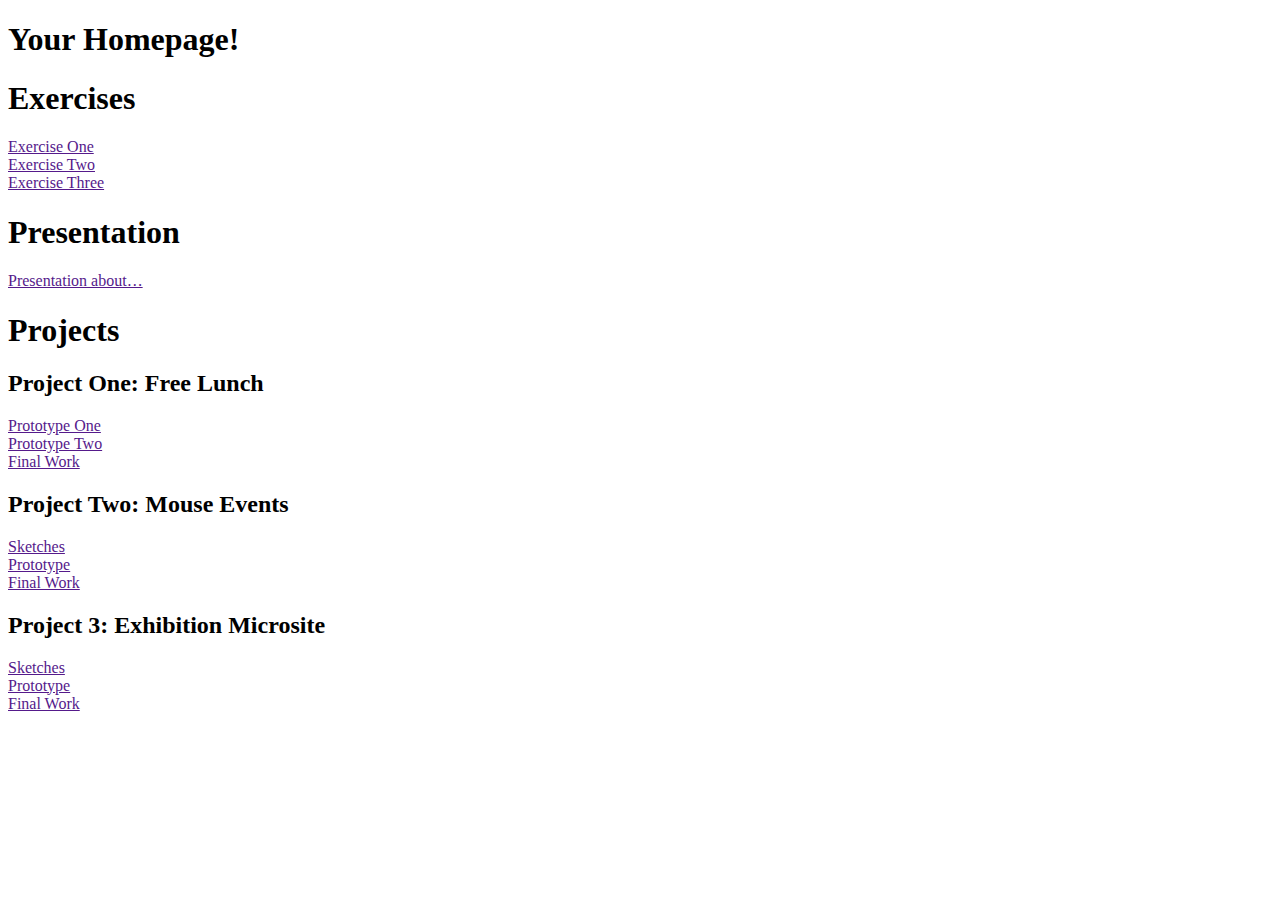
==== index.html @ 88283aa7 "Hello World" ====
<!DOCTYPE html>
<html>
<head>
    <title>Darian Newman</title>
    <meta charset="utf-8" />
    <link rel="stylesheet" href="css/main.css" type="text/css" />
</head>

<body>
	<main id="container">

		<!--website header-->
		<header>
			<h1>Your Homepage!</h1>
		</header>

		<!--class exercises-->
		<section id="exercises">
			<h1>Exercises</h1>
			<a href="" target="blank">Exercise One</a><br>
			<a href="" target="blank">Exercise Two</a><br>
			<a href="" target="blank">Exercise Three</a>
		</section>
		
		<!--weekly presentations-->
		<section id="presentation">
			<h1>Presentation</h1>
			<a href="" target="blank">Presentation about…</a>
		</section>

		<!--main projects-->
		<section id="projects">
		<h1>Projects</h1>
		
		<h2>Project One: Free Lunch</h2>
		<a href="" target="blank">Prototype One</a><br>
		<a href="" target="blank">Prototype Two</a><br>
		<a href="" target="blank">Final Work</a>
		
		<h2>Project Two: Mouse Events</h2>
		<a href="" target="blank">Sketches</a><br>
		<a href="" target="blank">Prototype</a><br>
		<a href="" target="blank">Final Work</a>
		
		<h2>Project 3: Exhibition Microsite</h2>
		<a href="" target="blank">Sketches</a><br>
		<a href="" target="blank">Prototype</a><br>
		<a href="" target="blank">Final Work</a>
	
	</main>
</body>
</html>
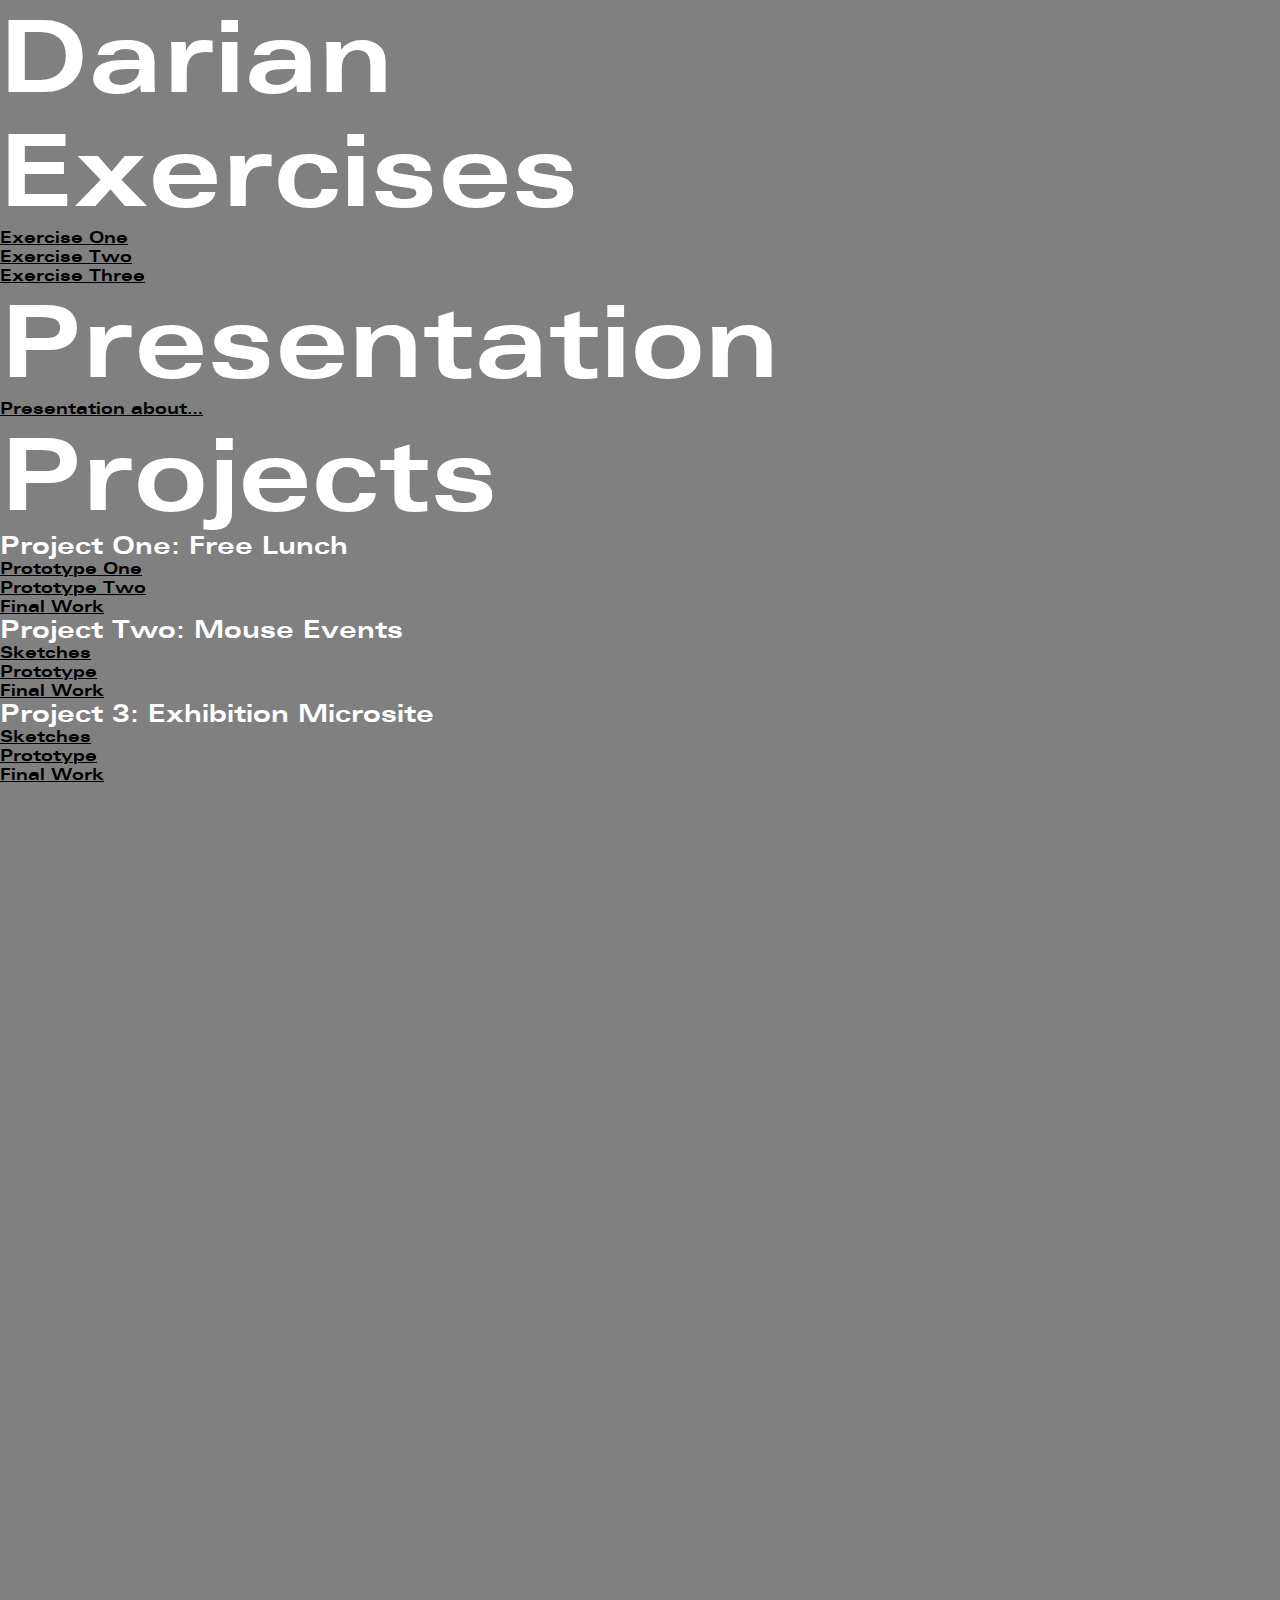
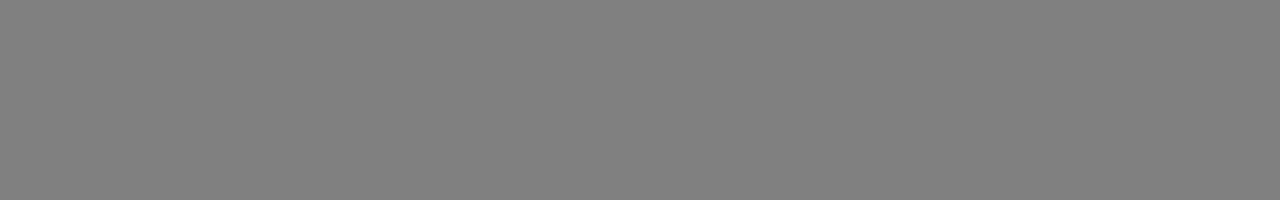
==== commit 3afa11ea: "Update index.html" ====
--- a/index.html
+++ b/index.html
@@ -12,7 +12,7 @@
 
 		<!--website header-->
 		<header>
-			<h1>Your Homepage!</h1>
+			<h1>Darian</h1>
 		</header>
 
 		<!--class exercises-->
--- a/css/main.css
+++ b/css/main.css
@@ -0,0 +1,64 @@
+
+/* reset styles */
+@font-face {
+    font-family: 'univers_extendedbold';
+    src: url('univers_extended_bold-webfont.woff2') format('woff2'),
+         url('univers_extended_bold-webfont.woff') format('woff');
+    font-weight: normal;
+    font-style: normal;
+
+}
+* {
+  margin: 0px;
+  padding: 0px;
+}
+
+/* begin styles */
+
+body {
+  color: white;
+  background-color: grey;
+  font-family: "univers_extendedbold";
+  height: 200vh;
+  
+
+
+
+}
+h1{font-size: 100px}
+
+
+h7{font-size: 40px}
+
+h3 {
+  letter-spacing: 5px;
+
+}
+
+
+a, a:visited {
+  color: black;
+}
+
+a:hover {
+  color: white;
+  text-decoration: none;
+}
+
+
+/*
+@keyframes background {
+  50%   { background: black; }
+  100%  { background: white; }
+}
+
+body { 
+  animation: background 8000ms alternate infinite;
+}
+*/
+
+
+
+body.colorful {
+  background-image: url("preview.jpg");
+
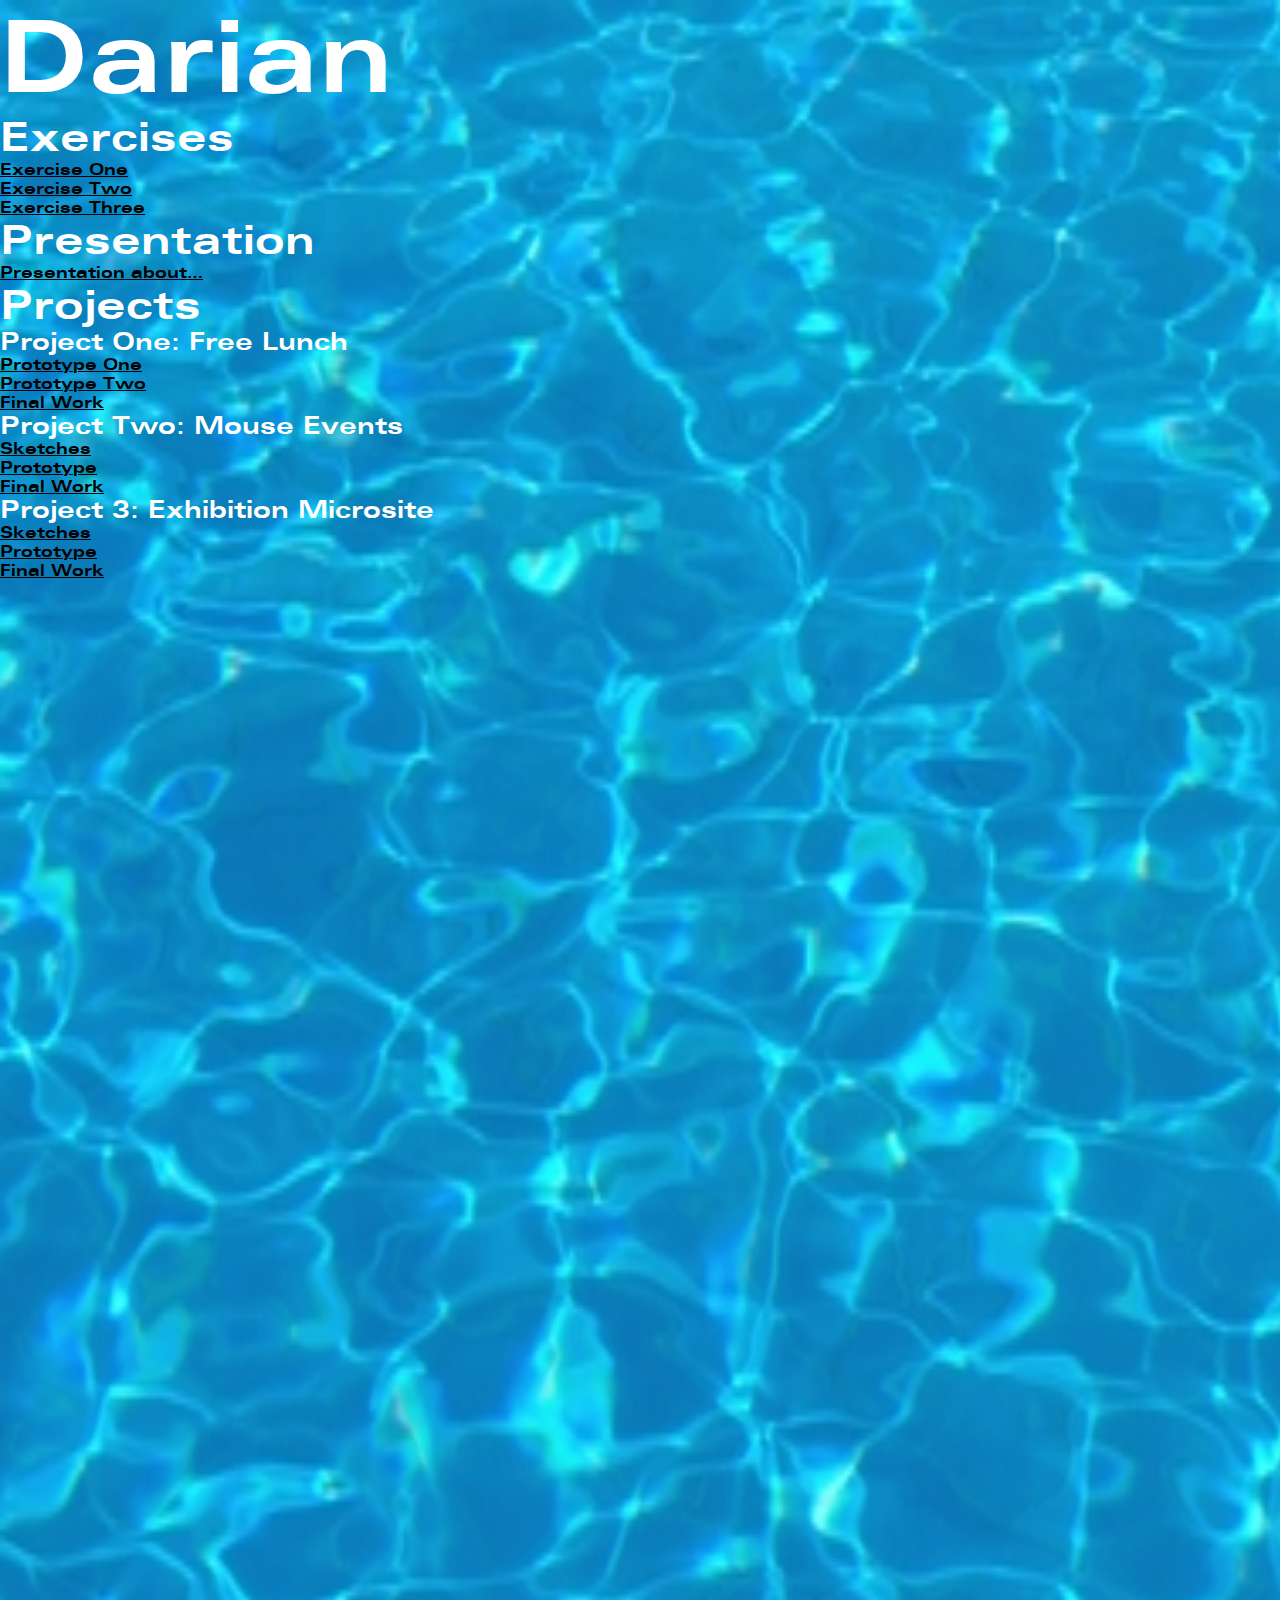
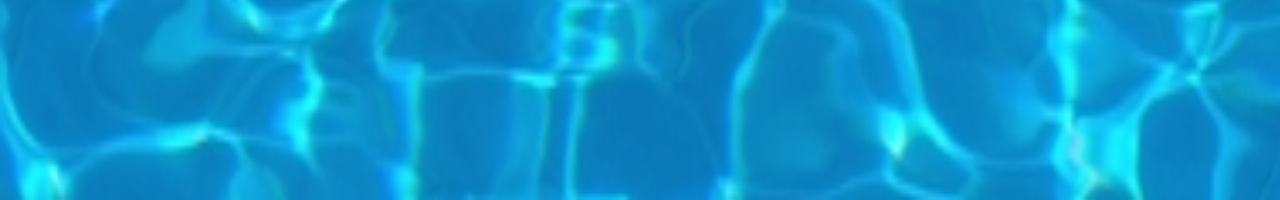
==== commit 17ad55ea: "Update index.html" ====
--- a/index.html
+++ b/index.html
@@ -12,13 +12,13 @@
 
 		<!--website header-->
 		<header>
-			<h1>Darian</h1>
+			<h4>Darian</h4>
 		</header>
 
 		<!--class exercises-->
 		<section id="exercises">
 			<h1>Exercises</h1>
-			<a href="" target="blank">Exercise One</a><br>
+			<a href="LayoutExercise/index (1).html" target="blank">Exercise One</a><br>
 			<a href="" target="blank">Exercise Two</a><br>
 			<a href="" target="blank">Exercise Three</a>
 		</section>
@@ -36,7 +36,7 @@
 		<h2>Project One: Free Lunch</h2>
 		<a href="" target="blank">Prototype One</a><br>
 		<a href="" target="blank">Prototype Two</a><br>
-		<a href="" target="blank">Final Work</a>
+		<a href="FreeLunch/index.html" target="blank">Final Work</a>
 		
 		<h2>Project Two: Mouse Events</h2>
 		<a href="" target="blank">Sketches</a><br>
--- a/css/main.css
+++ b/css/main.css
@@ -8,6 +8,8 @@
     font-style: normal;
 
 }
+
+
 * {
   margin: 0px;
   padding: 0px;
@@ -15,9 +17,15 @@
 
 /* begin styles */
 
+html {
+  background-image: url("preview.jpg");
+  background-repeat: no-repeat;
+  background-size: 2000px 2000px; 
+}
+
 body {
   color: white;
-  background-color: grey;
+ 
   font-family: "univers_extendedbold";
   height: 200vh;
   
@@ -25,7 +33,7 @@
 
 
 }
-h1{font-size: 100px}
+h1{font-size: 40px}
 
 
 h7{font-size: 40px}
@@ -34,6 +42,8 @@
   letter-spacing: 5px;
 
 }
+
+h4{font-size: 100px}
 
 
 a, a:visited {
@@ -55,10 +65,12 @@
 body { 
   animation: background 8000ms alternate infinite;
 }
-*/
+
 
 
 
 body.colorful {
   background-image: url("preview.jpg");
 
+/*
+
